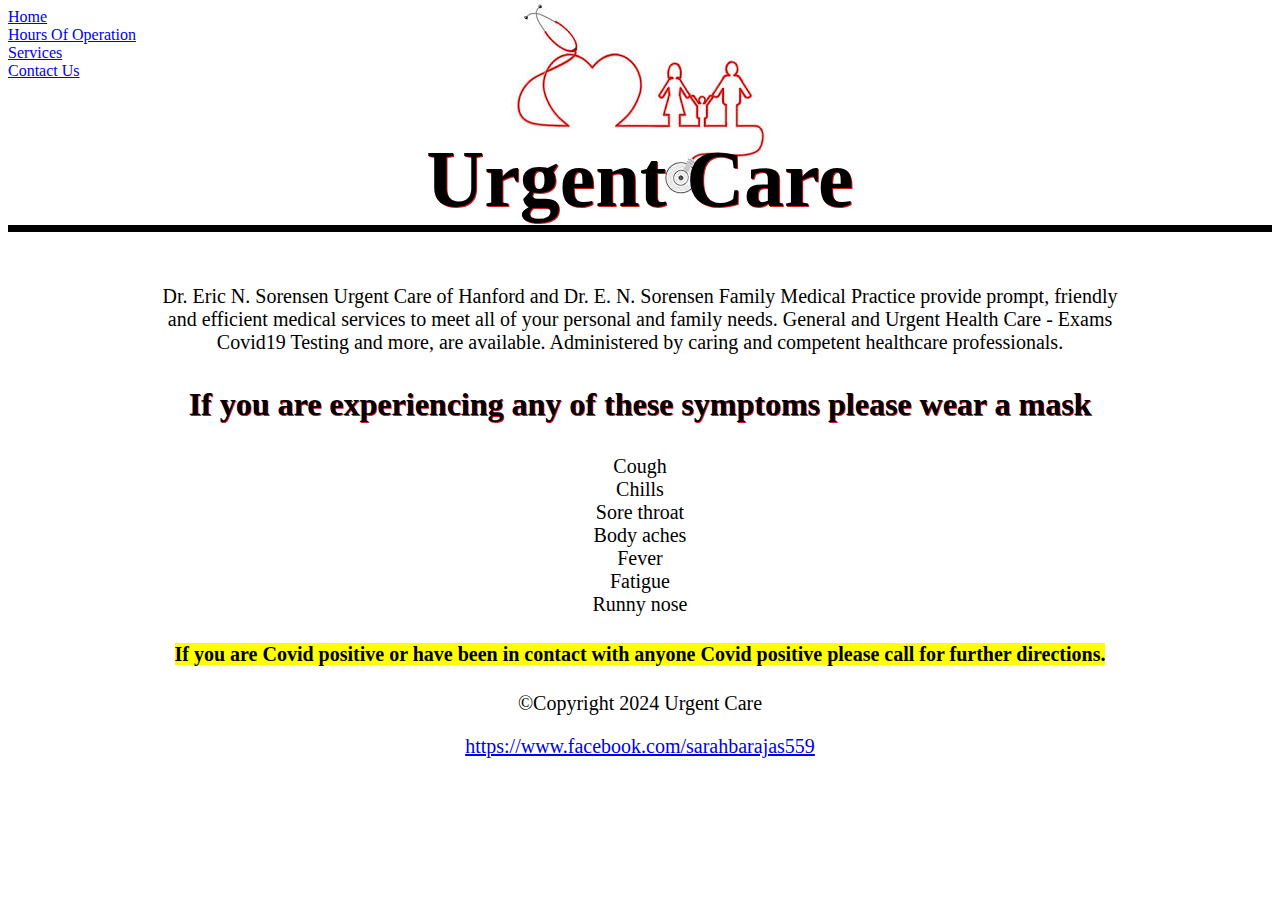
==== index.html @ d29321a8 "redo media.html" ====
<!DOCTYPE html>
<html lang="en">
<head>
    <meta charset="UTF-8">
    <meta name="viewport" content="width=device-width, initial-scale=1.0">
    <link rel="stylesheet" href="main.css"><!--added main css-->
    <title>Urgent Care</title>
</head>
<body>
    <header> <!--header content-->
        <nav>
            <ul>
                <li><a href= "index.html" target=_self>Home</a></li>
                <li><a href= "tables.html" target=_self>Hours Of Operation</a></li>
                <li><a href= "media.html" target=_self>Services</a></li>
                <li><a href= "Forms.html" target=_self>Contact Us</a></li>
            </ul>
        </nav>
    </header>
    <main>
        <style>
            h1 {text-align: center;}
            p {text-align: center;}
        </style>
    </main>
    <h1>Urgent Care</h1>
    <p>Dr. Eric N. Sorensen

        Urgent Care of Hanford and Dr. E. N. Sorensen Family Medical Practice provide prompt, friendly<br>
        and efficient medical services to meet all of your personal and family needs. General and Urgent Health Care - Exams <br>
        Covid19 Testing and more, are available. Administered by caring and competent healthcare professionals.
    </p>
    <h3>If you are experiencing any of these symptoms please wear a mask</h3>
        <div class="container">
            <ol>
                <li>Cough</li>
                <li>Chills</li>
                <li>Sore throat</li>
                <li>Body aches</li>
                <li>Fever</li>
                <li>Fatigue</li>
                <li>Runny nose</li>
            </ol>
        </div>
    <h4><mark>If you are Covid positive or have been in contact with anyone Covid positive please call for further directions.</mark></h4>
        <footer><!--footer-->
           <p>&copy;Copyright 2024 Urgent Care</p> 
           <p><a href="https://www.facebook.com/sarahbarajas559">https://www.facebook.com/sarahbarajas559</a></p>
        </footer>
   
</body>
</html>
---- main.css ----
body { 
    background: url(images/scope.jfif) no-repeat center center fixed; 
    background-size:center;
    background-size:Larger ;
    background-position: top;
   }

  h1 {
    text-shadow: 1px 1px #d01d1d;
    text-decoration-color: black;
    text-align:center;
    font-size: 500%;
    border-bottom: 7px solid rgb(0, 0, 0); 
    }
  ul {
    list-style-type: none;
    margin: 0;
    padding: 0;
  }
  ul {
    list-style-type: none;
    margin: 0;
    padding: 0;
    width: 200px;
   }
   /* Change the link color on hover */
   li a:hover {
    background-color: white;
    color: rgb(209, 44, 44);
  }
  table, th, td {
    border: 1px solid;
    border-collapse: collapse;
    border: 2px solid;
    border-color: #d01d1d;    
}
h2 {
  text-shadow: 1px 1px #d01d1d;
  text-decoration-color: black;
  text-align:left;
  font-size: 200%;
  }
  h3 {
    text-shadow: 1px 1px #d01d1d;
    text-decoration-color:#d01d1d;
    text-align:center;
    font-size: 200%;
    }
    div.container {
      text-align: center;
      
    }
  ol { 
      list-style-type: none;
      margin: 0;
      padding: 0;
      font-size:20px;
  }
   p{
    font-size:20px;
    text-align:center ;
  
   }
  
 h4{
  text-align:center;
  font-size:20px;
 }
 mark { 
  background-color: yellow;
  color: black;
}
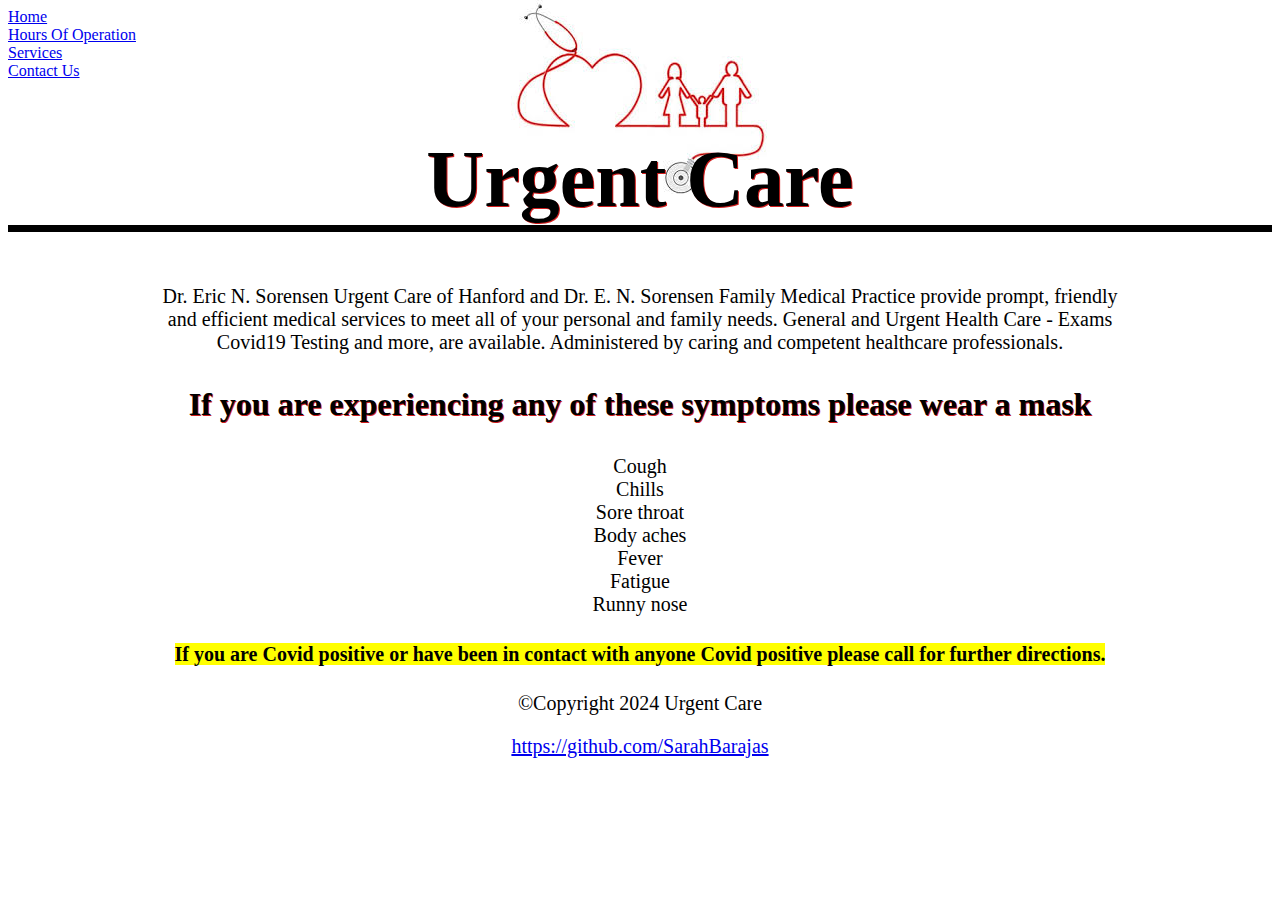
==== commit 23cbb1cd: "changed social" ====
--- a/index.html
+++ b/index.html
@@ -45,7 +45,7 @@
     <h4><mark>If you are Covid positive or have been in contact with anyone Covid positive please call for further directions.</mark></h4>
         <footer><!--footer-->
            <p>&copy;Copyright 2024 Urgent Care</p> 
-           <p><a href="https://www.facebook.com/sarahbarajas559">https://www.facebook.com/sarahbarajas559</a></p>
+           <p><a href="https://github.com/SarahBarajas">https://github.com/SarahBarajas</a></p>
         </footer>
    
 </body>
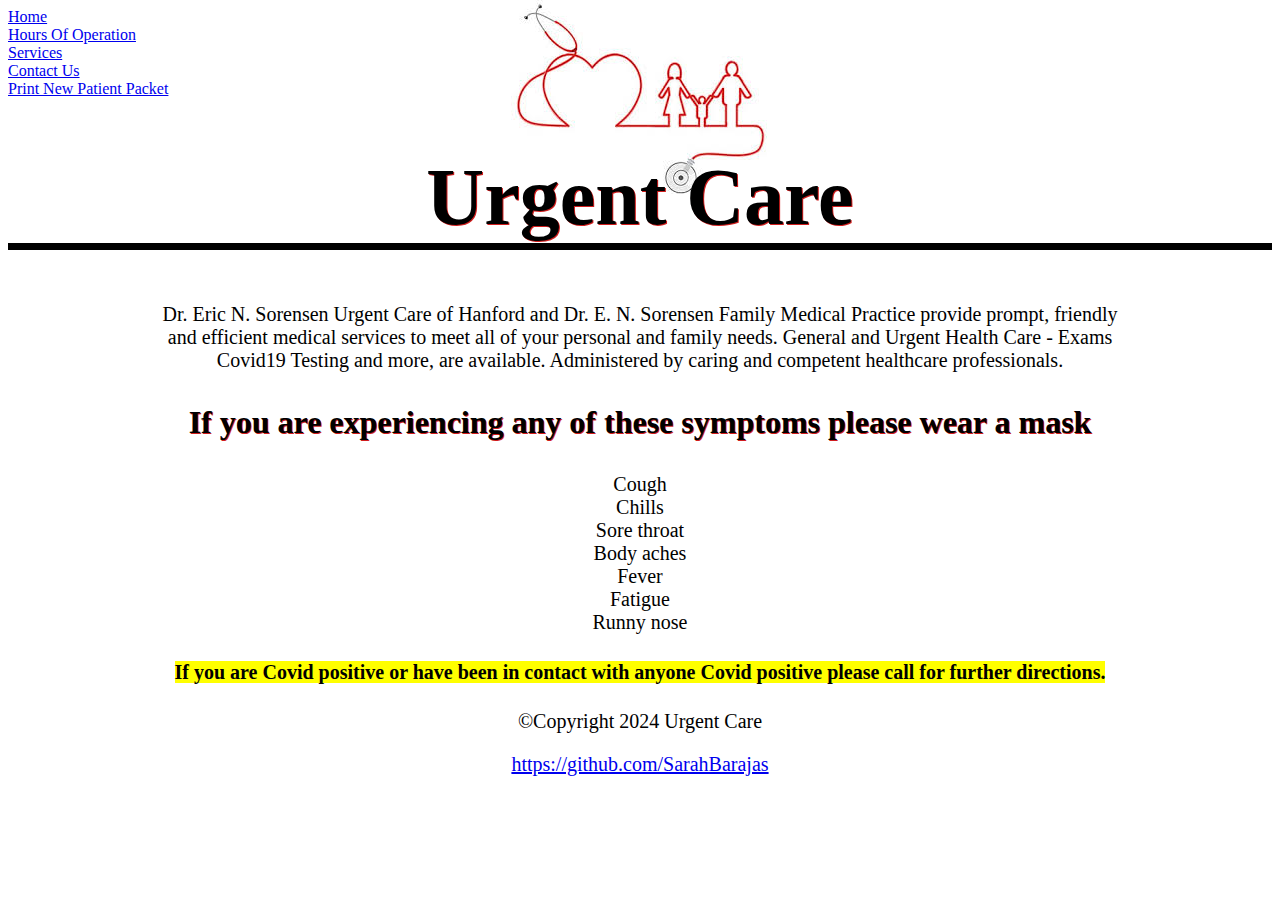
==== commit 1553149f: "submit and reset button" ====
--- a/index.html
+++ b/index.html
@@ -4,6 +4,7 @@
     <meta charset="UTF-8">
     <meta name="viewport" content="width=device-width, initial-scale=1.0">
     <link rel="stylesheet" href="main.css"><!--added main css-->
+    <link rel="icon" type="image/x-icon" href="/images/favicon.ico">
     <title>Urgent Care</title>
 </head>
 <body>
@@ -14,8 +15,10 @@
                 <li><a href= "tables.html" target=_self>Hours Of Operation</a></li>
                 <li><a href= "media.html" target=_self>Services</a></li>
                 <li><a href= "Forms.html" target=_self>Contact Us</a></li>
-            </ul>
+                <li><a href= "application.html.html" target=_self> Print New Patient Packet</a></li>
+             </ul>
         </nav>
+        <h1>Urgent Care</h1>
     </header>
     <main>
         <style>
@@ -23,7 +26,7 @@
             p {text-align: center;}
         </style>
     </main>
-    <h1>Urgent Care</h1>
+  
     <p>Dr. Eric N. Sorensen
 
         Urgent Care of Hanford and Dr. E. N. Sorensen Family Medical Practice provide prompt, friendly<br>
--- a/main.css
+++ b/main.css
@@ -69,4 +69,22 @@
  mark { 
   background-color: yellow;
   color: black;
-}+}
+video {
+  display: block;
+  margin: 0 auto;
+  }
+  h5 {
+    text-shadow: 1px 1px #d01d1d;
+    text-decoration-color: black;
+    text-align:center;
+    font-size: 200%;
+  }
+ 
+  h6{
+    text-shadow: 1px 1px #d01d1d;
+    text-decoration-color: black;
+    text-align:center;
+    font-size: 200%;
+  }
+ 
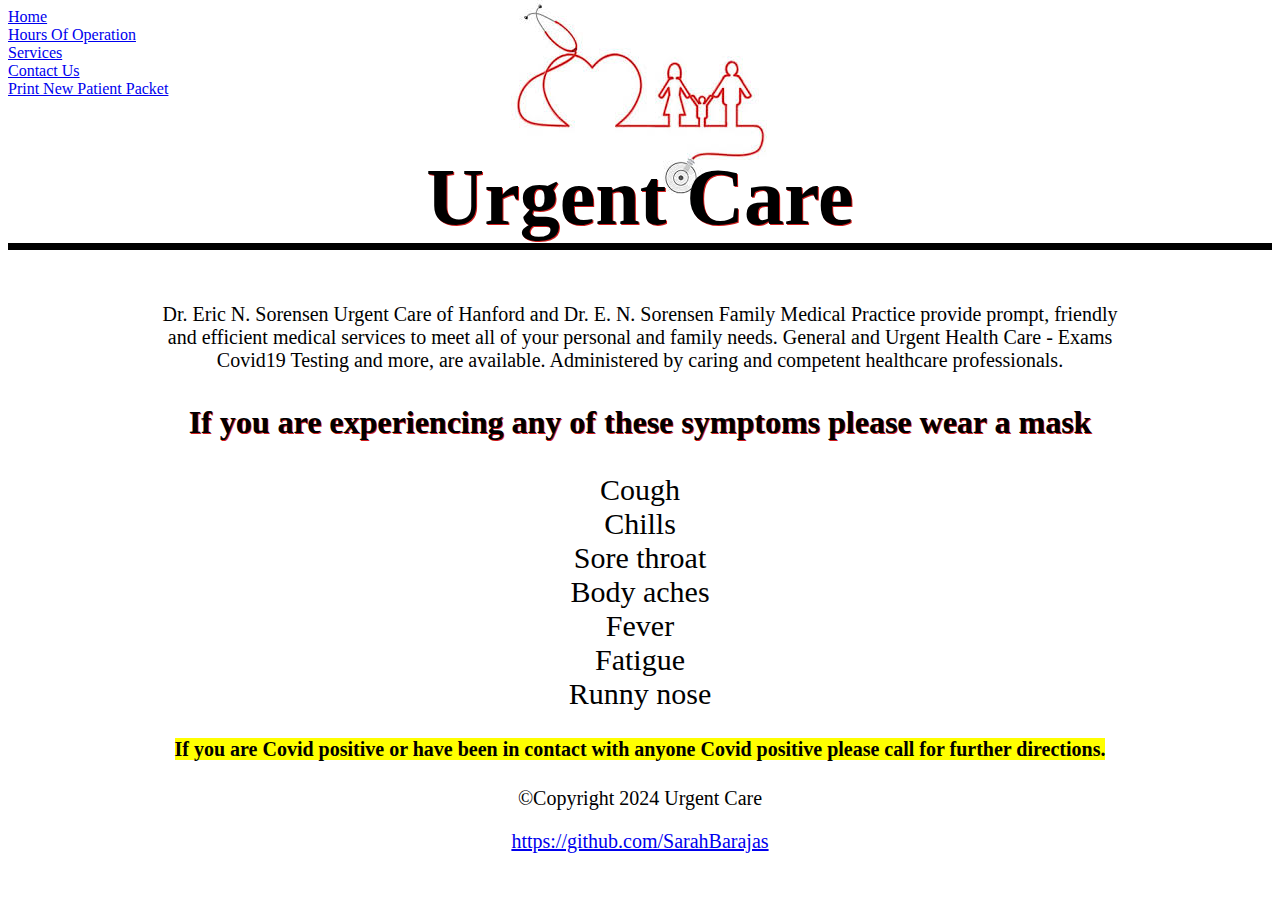
==== commit 942a87ab: "final" ====
--- a/index.html
+++ b/index.html
@@ -15,7 +15,7 @@
                 <li><a href= "tables.html" target=_self>Hours Of Operation</a></li>
                 <li><a href= "media.html" target=_self>Services</a></li>
                 <li><a href= "Forms.html" target=_self>Contact Us</a></li>
-                <li><a href= "application.html.html" target=_self> Print New Patient Packet</a></li>
+                <li><a href= "application.html" target=_self> Print New Patient Packet</a></li>
              </ul>
         </nav>
         <h1>Urgent Care</h1>
--- a/main.css
+++ b/main.css
@@ -54,7 +54,7 @@
       list-style-type: none;
       margin: 0;
       padding: 0;
-      font-size:20px;
+      font-size:30px;
   }
    p{
     font-size:20px;
@@ -87,4 +87,10 @@
     text-align:center;
     font-size: 200%;
   }
+  p{
+    font-size:20px;
+    text-align:center;
+  
+   }
+  
  
